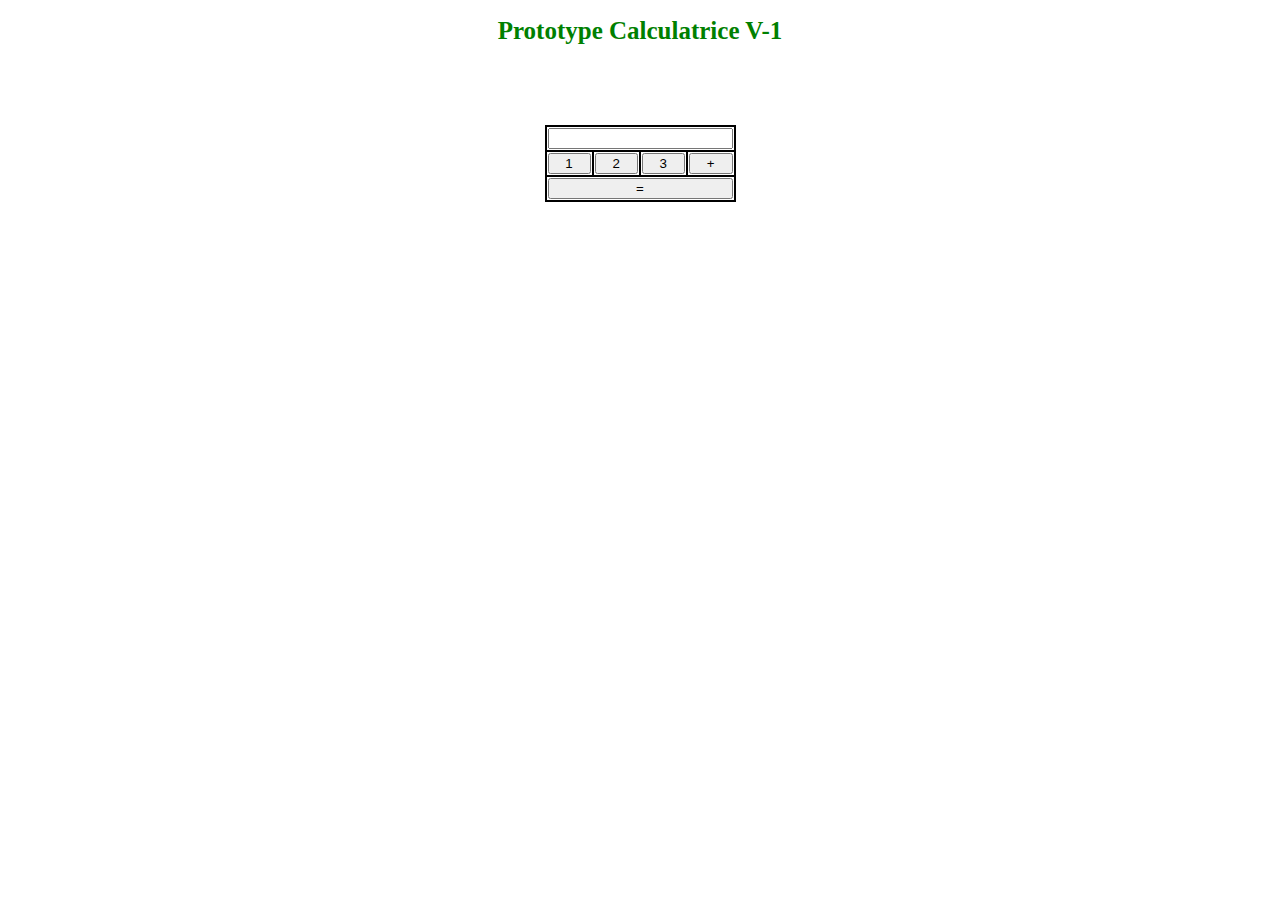
==== Prototype/index.html @ 9bfe6785 "up" ====
<!DOCTYPE html>
<html lang="en">
<head>
    <meta charset="UTF-8">
    <meta http-equiv="X-UA-Compatible" content="IE=edge">
    <meta name="viewport" content="width=device-width, initial-scale=1.0">
    <link rel="stylesheet" href="style.css">
    <title>Calculatrice V-1</title>
</head>
<body>
    <h1> Prototype Calculatrice V-1 </h1>
    <table class="center" > 
        <tr> 
           <td colspan="4"><input id="output"/></td> 
        </tr> 
        <tr> 
           <td><button onclick="afficher('1')">1</button></td> 
           <td><button onclick="afficher('2')">2</button></td> 
           <td><button onclick="afficher('3')">3</button></td> 
           <td><button onclick="afficher('+')">+</button></td> 
        </tr> 

        <tr>
           <td colspan="4"><button onclick="calculer()">=</button></td> 
        </tr> 
     </table> 
    <script src="app.js"></script>
</body>
</html>
---- Prototype/style.css ----
h1{
    font-size : 25px;
    color : green;
    text-align : center;
}
td button{width:100%}
table {
    border-collapse: collapse;
  }
  
  th, td {
    border: 2px solid black;
  }
table.center {
    margin-left: auto;
    margin-right: auto;
    margin-top: 80px;
}
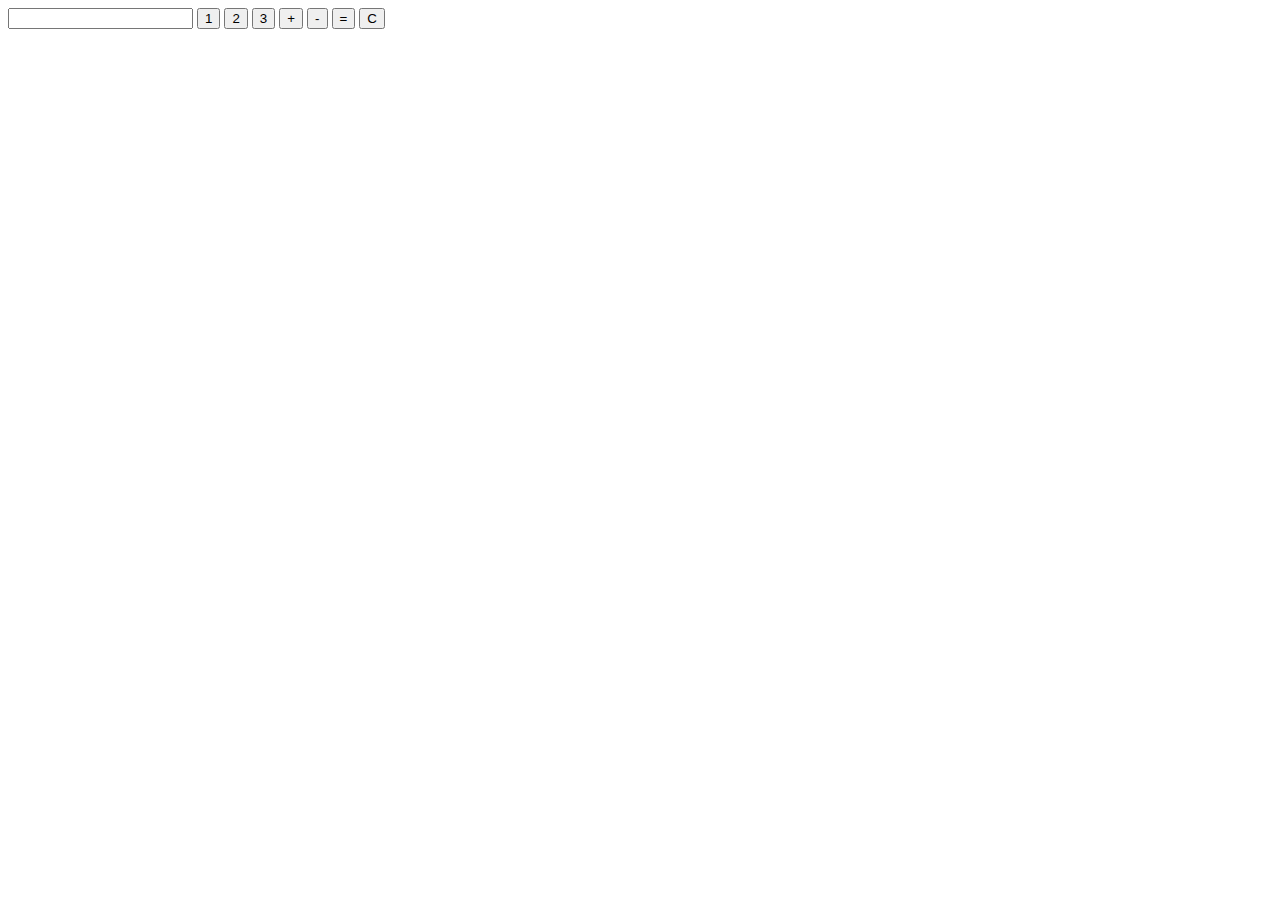
==== commit 3dcaf0b5: "up" ====
--- a/Prototype/index.html
+++ b/Prototype/index.html
@@ -4,26 +4,17 @@
     <meta charset="UTF-8">
     <meta http-equiv="X-UA-Compatible" content="IE=edge">
     <meta name="viewport" content="width=device-width, initial-scale=1.0">
-    <link rel="stylesheet" href="style.css">
-    <title>Calculatrice V-1</title>
+    <title>Prototype-1 calculatrice</title>
+    <script src="main.js"></script>
 </head>
 <body>
-    <h1> Prototype Calculatrice V-1 </h1>
-    <table class="center" > 
-        <tr> 
-           <td colspan="4"><input id="output"/></td> 
-        </tr> 
-        <tr> 
-           <td><button onclick="afficher('1')">1</button></td> 
-           <td><button onclick="afficher('2')">2</button></td> 
-           <td><button onclick="afficher('3')">3</button></td> 
-           <td><button onclick="afficher('+')">+</button></td> 
-        </tr> 
-
-        <tr>
-           <td colspan="4"><button onclick="calculer()">=</button></td> 
-        </tr> 
-     </table> 
-    <script src="app.js"></script>
+    <input type="text" id="display">
+    <button onclick="ClickNumber(1)">1</button>
+    <button onclick="ClickNumber(2)">2</button>
+    <button onclick="ClickNumber(3)">3</button>
+    <button onclick="Operation('+')">+</button>
+    <button onclick="Operation('-')">-</button>
+    <button onclick="Equal()">=</button>
+    <button onclick="Init()">C</button>
 </body>
 </html>